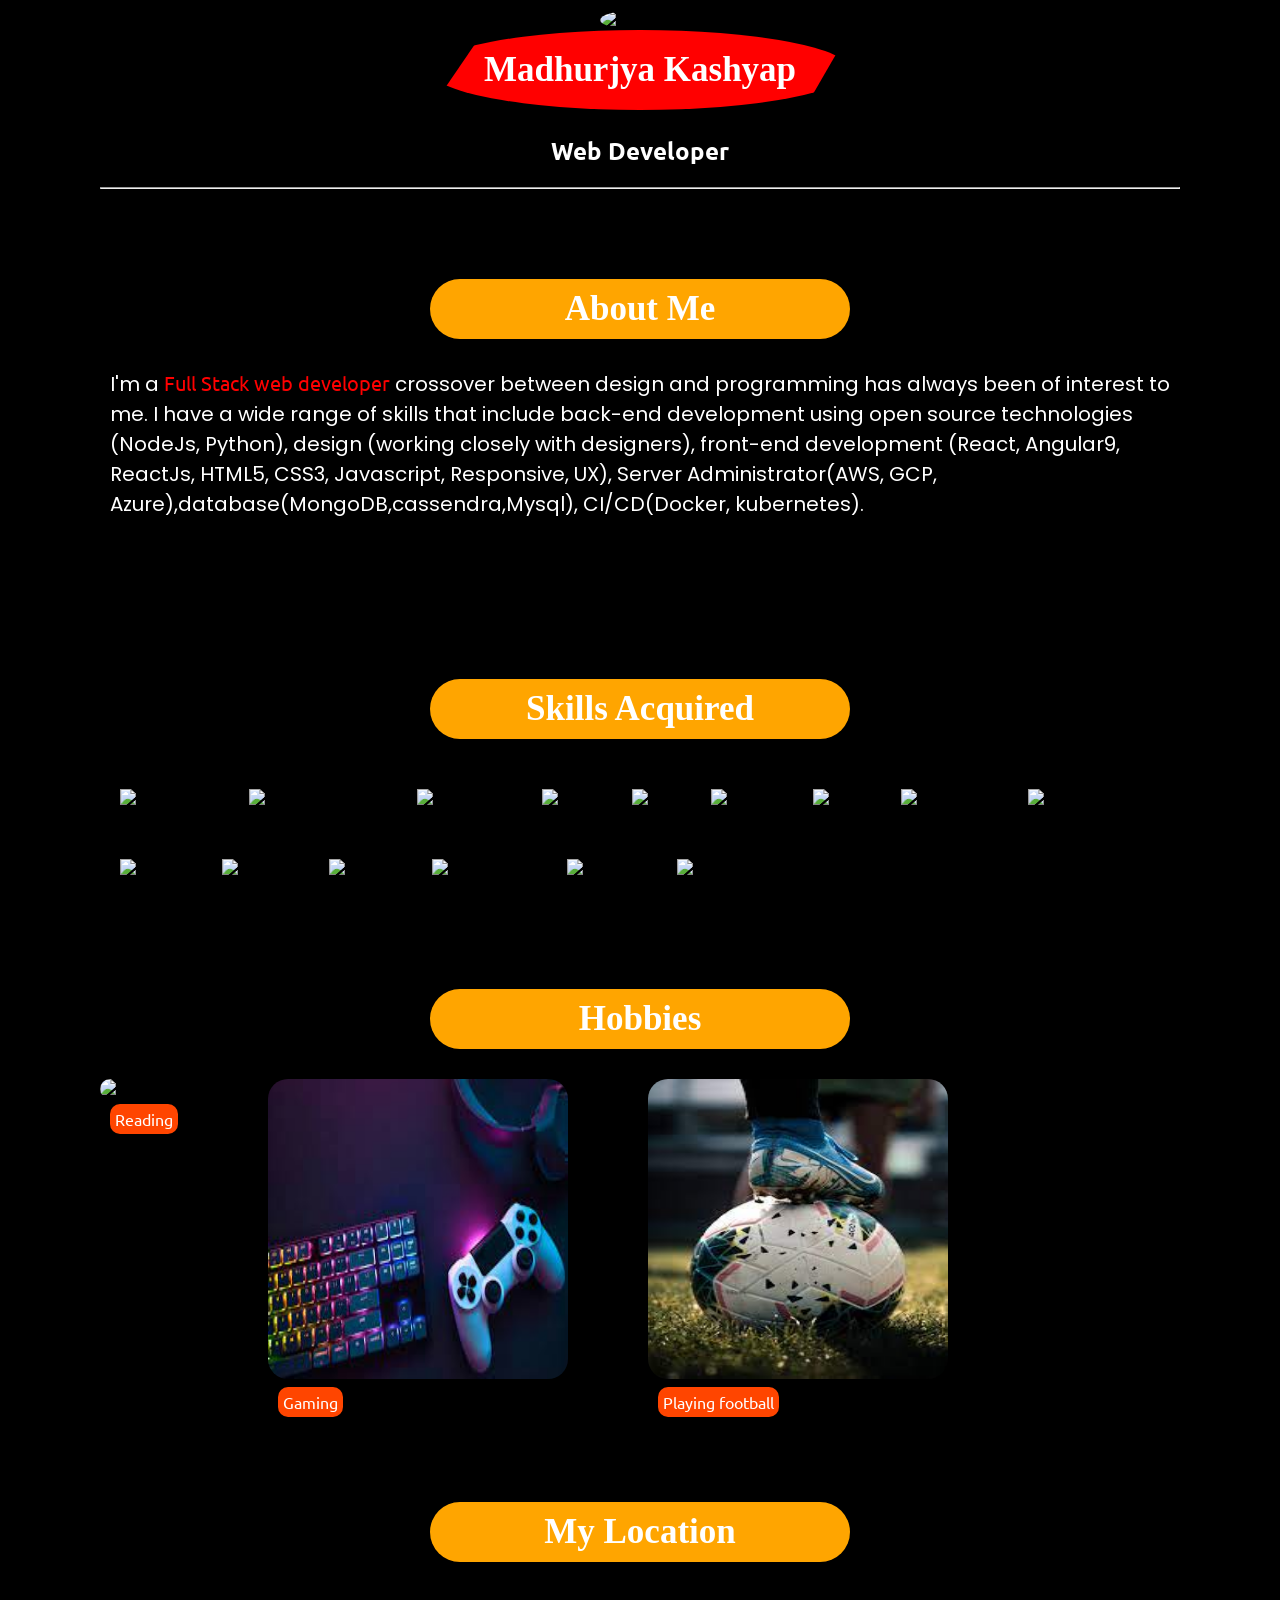
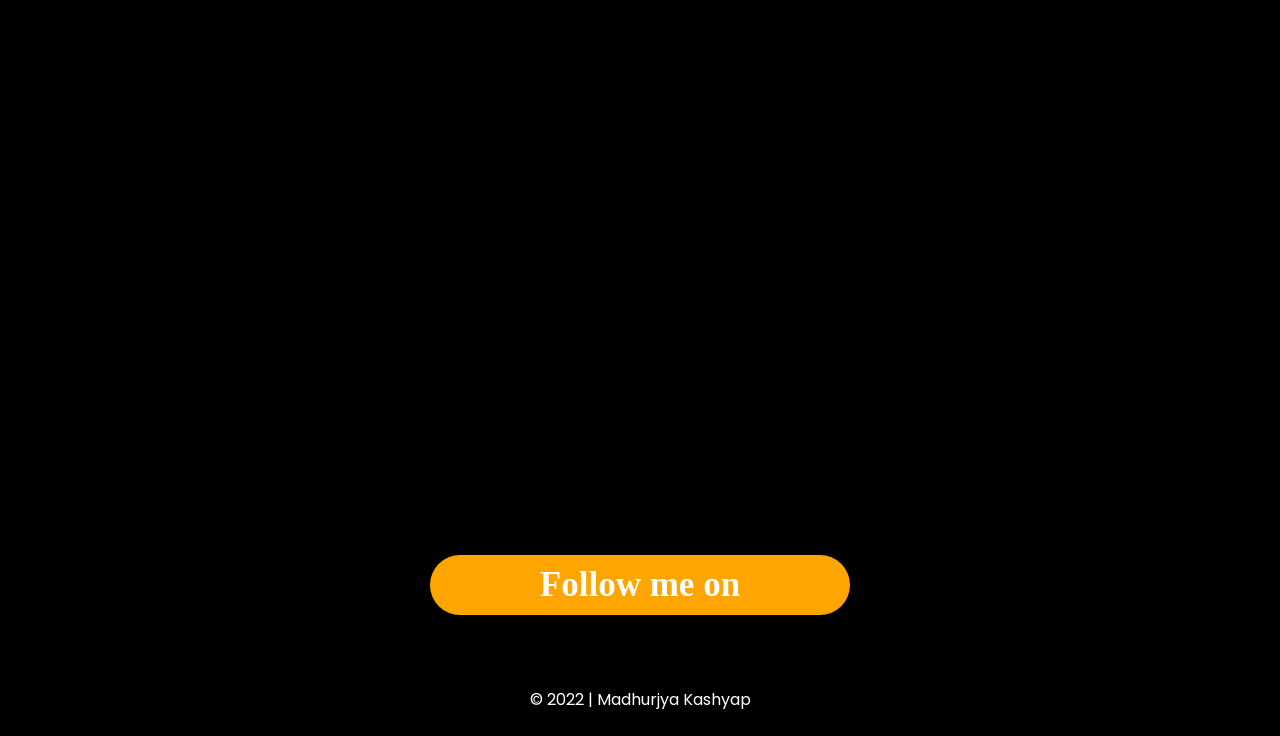
==== index.html @ ae686865 "first commit" ====
<!DOCTYPE html>
<html lang="en">
<head>
    <meta charset="UTF-8">
    <meta http-equiv="X-UA-Compatible" content="IE=edge">
    <meta name="viewport" content="width=device-width, initial-scale=1.0">
    <title>About Me</title>
    <link rel="preconnect" href="https://fonts.googleapis.com">
    <link rel="preconnect" href="https://fonts.gstatic.com" crossorigin>
    <link href="https://fonts.googleapis.com/css2?family=Arimo:ital@1&family=Libre+Baskerville&family=Lobster&family=Mochiy+Pop+One&    family=Playfair+Display&family=Poppins:wght@200&family=Raleway:wght@300&family=Ubuntu:wght@300&display=swap" rel="stylesheet">
    <link rel="preconnect" href="https://fonts.googleapis.com">
    <script src="https://kit.fontawesome.com/3f167df4c7.js" crossorigin="anonymous"></script>
    <link rel="stylesheet" href="About me.css">
</head>
<body>
    <div class="container">
        <img class='myphoto' src="/myphoto.png" alt="myphoto">
        <h1 class="main-hd">Madhurjya Kashyap</h1>
        <br>
        <h2>Web Developer</h2>
        <br>
        <hr>
    </div>
    <div class="contain">
        <h1 class="h1">About Me</h1>
        <p id="para">I'm a <span>Full Stack web developer</span> crossover between design and programming has always been of interest to me. I have a wide range of skills that include back-end development using open source technologies (NodeJs, Python), design (working closely with designers), front-end development (React, Angular9, ReactJs, HTML5, CSS3, Javascript, Responsive, UX), Server Administrator(AWS, GCP, Azure),database(MongoDB,cassendra,Mysql), CI/CD(Docker, kubernetes).</p>
    </div>
    <br>
    <br>
    <br>
    <div class="contain-3">
        <h1 class="h1">Skills Acquired</h1>
        <img class='program' src="https://raw.githubusercontent.com/devicons/devicon/master/icons/bootstrap/bootstrap-plain-wordmark.svg" alt="bootstrap">
        <img class='program' src="https://raw.githubusercontent.com/devicons/devicon/master/icons/c/c-original.svg" alt="c programming">
        <img class='program' src="https://raw.githubusercontent.com/devicons/devicon/master/icons/cplusplus/cplusplus-original.svg" alt="cplusplus">
        <img class='program' src="https://raw.githubusercontent.com/devicons/devicon/master/icons/css3/css3-original-wordmark.svg" alt="css3">
        <img class='program' src="https://camo.githubusercontent.com/fbfcb9e3dc648adc93bef37c718db16c52f617ad055a26de6dc3c21865c3321d/68747470733a2f2f7777772e766563746f726c6f676f2e7a6f6e652f6c6f676f732f6769742d73636d2f6769742d73636d2d69636f6e2e737667" alt="git">
        <img class='program' src="https://raw.githubusercontent.com/devicons/devicon/master/icons/html5/html5-original-wordmark.svg" alt="html5">
        <img class='program' src="https://raw.githubusercontent.com/devicons/devicon/master/icons/java/java-original.svg" alt="java">
        <img class='program' src="https://raw.githubusercontent.com/devicons/devicon/master/icons/javascript/javascript-original.svg" alt="javascript">
        <img class='program' src="https://raw.githubusercontent.com/devicons/devicon/master/icons/mongodb/mongodb-original-wordmark.svg" alt="mongodb">
        <img class='program' src="https://raw.githubusercontent.com/devicons/devicon/master/icons/mysql/mysql-original-wordmark.svg" alt="mysql">
        <img class='program' src="https://raw.githubusercontent.com/devicons/devicon/master/icons/nodejs/nodejs-original-wordmark.svg" alt="nodejs">
        <img class='program' src="https://raw.githubusercontent.com/devicons/devicon/master/icons/oracle/oracle-original.svg" alt="oracle">
        <img class='program' src="https://raw.githubusercontent.com/devicons/devicon/master/icons/postgresql/postgresql-original-wordmark.svg" alt="postgresql">
        <img class='program' src="https://raw.githubusercontent.com/devicons/devicon/master/icons/python/python-original.svg" alt="python">
        <img class='program' src="https://raw.githubusercontent.com/devicons/devicon/master/icons/react/react-original-wordmark.svg" alt="react">
    </div>
    <div class="contain-4">
        <h1 class="h1">Hobbies</h1>
    <div class="contain-5">
        <div class="div-1">
        <img class='h-photo' src="https://encrypted-tbn0.gstatic.com/images?q=tbn:ANd9GcQcvZx7k8d1BsinMhP-gMKNALRbrWWUSqhkmA&usqp=CAU" alt="books">
        <p><mark>Reading</mark></p>
        </div>
        <div class="div-1">
        <img class='h-photo' id="div-1" src="[data-uri]" alt="books">
        <p><mark>Gaming</mark></p>
        </div>
        <div class="div-1">
        <img class='h-photo' id="div-1" src="[data-uri]" alt="books">
        <p><mark>Playing football</mark></p>
        </div>
    </div>
    <div class="contain-6">
        <h1 class="loc-hd h1">My Location</h1>
        <iframe src="https://www.google.com/maps/embed?pb=!1m18!1m12!1m3!1d2766312.433719171!2d91.51268009573795!3d25.336455737479774!2m3!1f0!2f0!3f0!3m2!1i1024!2i768!4f13.1!3m3!1m2!1s0x374516c94c312d63%3A0xd11a73bb736719fb!2sAssam!5e0!3m2!1sen!2sin!4v1663596740925!5m2!1sen!2sin" width="600" height="450" style="border:0;" allowfullscreen="" loading="lazy" referrerpolicy="no-referrer-when-downgrade"></iframe>
    </div>
    <h1 class="fol-hd h1">Follow me on</h1>
    <div class="contain-7">
        <a href="https://www.linkedin.com/in/madhurjya-kashyap-8a107224a/" target="_blank"><i class="fa-brands fa-linkedin-in"></i></a>
        <a href="https://www.instagram.com/madhurjyakashyap215/" target="_blank"><i class="fa-brands fa-instagram"></i></a>
        <a href="https://github.com/Madhurjya216" target="_blank"><i class="fa-brands fa-github"></i></a>
        <a href="https://stackoverflow.com/users/20034662/madhurjya-kashyap" target="_blank"><i class="fa-brands fa-stack-overflow"></i></a>
    </div>
        <p id="copyright">&copy; 2022 | Madhurjya Kashyap</p>
</body>
</html>
---- About me.css ----
*{
    padding: 0;
    margin: 0;
    box-sizing: border-box; 
    font-family: 'Arimo', sans-serif;
    font-family: 'Libre Baskerville', serif;
    font-family: 'Lobster', cursive;
    font-family: 'Mochiy Pop One', sans-serif;
    font-family: 'Playfair Display', serif;
    font-family: 'Poppins', sans-serif;
    font-family: 'Raleway', sans-serif;
    font-family: 'Ubuntu', sans-serif;
}

body{
    background: black;
    margin: 10px 100px;
}

.myphoto{
    width: 300px;
    border-radius: 50%;
}

h1{
    color: white;
    padding: 20px;
    background-color: red;
    text-align: center;
    margin: 0px 330px;   
    clip-path: polygon(13% 0, 0 100%, 89% 100%, 100% 0%);
    font-family: 'Arimo', sans-serif;
    font-family: 'DynaPuff', cursive;
    font-size: 35px;
    border-radius: 50%;
}

.main-hd{
    padding: 20px 30px;;
}

.container{
    text-align: center;
}

h2{
    color: white;
    margin-top: 5px;;
}

.h1{
    margin-top: 90px;
    margin-bottom: 20px;;
    background: orange;
    color: white;
    border-radius: 40px;
    clip-path: none;
    padding: 10px 20px;;
}

p{
    color: white;
    padding: 10px;
}

#para{
    font-size: 20px;
    font-family: 'poppins';
}

.program{
    width: 100px;
    margin: 20px;
    padding-top: 10px;
}

.contain-5{
    display: flex; 
}

.div-1{
    padding-right: 80px;;
    padding-top: 10px;;
}

.h-photo{
    width: 300px;
    border-radius: 20px;
}

#div-1{
    height: 300px;
}

mark{
    padding: 5px;
    color: white;
    background: orangered;
    border-radius: 10px;
}

span{
    color: red;
}

iframe{
    width: 100%;
}

.loc-hd{
    margin-top: 80px;;
    margin-bottom: 20px;;
}

.fol-hd{
    margin-top: 120px;
    margin-bottom: 20px;
}

#copyright{
    text-align: center;
    font-family: 'poppins';
}

a i{
    font-size: 35px;
    padding: 60px;
}

.contain-7{
    margin-left: 21%;
}

.fa-linkedin-in{
    color: blue;
}

.fa-instagram{
    color: red;
}

.fa-github{
    color: rgb(85, 1, 175)
}

.fa-stack-overflow{
    color: yellow;
}
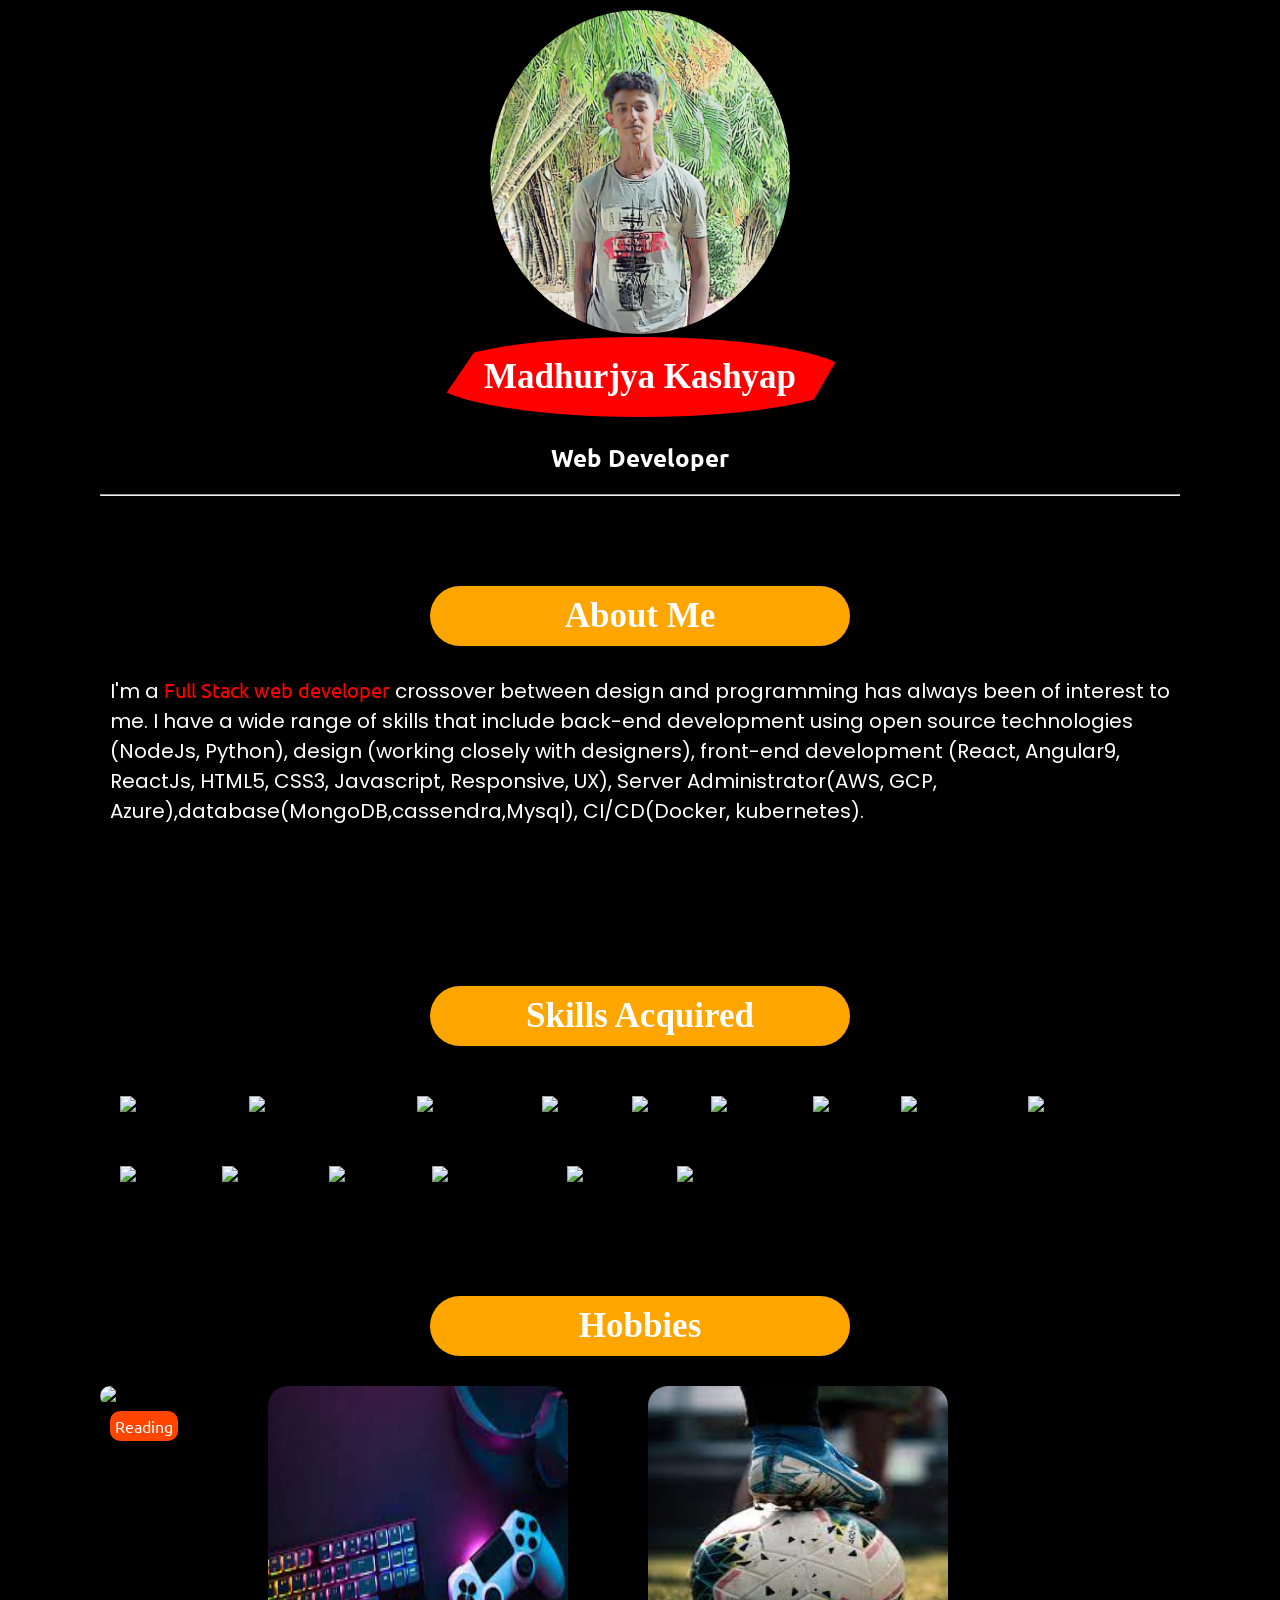
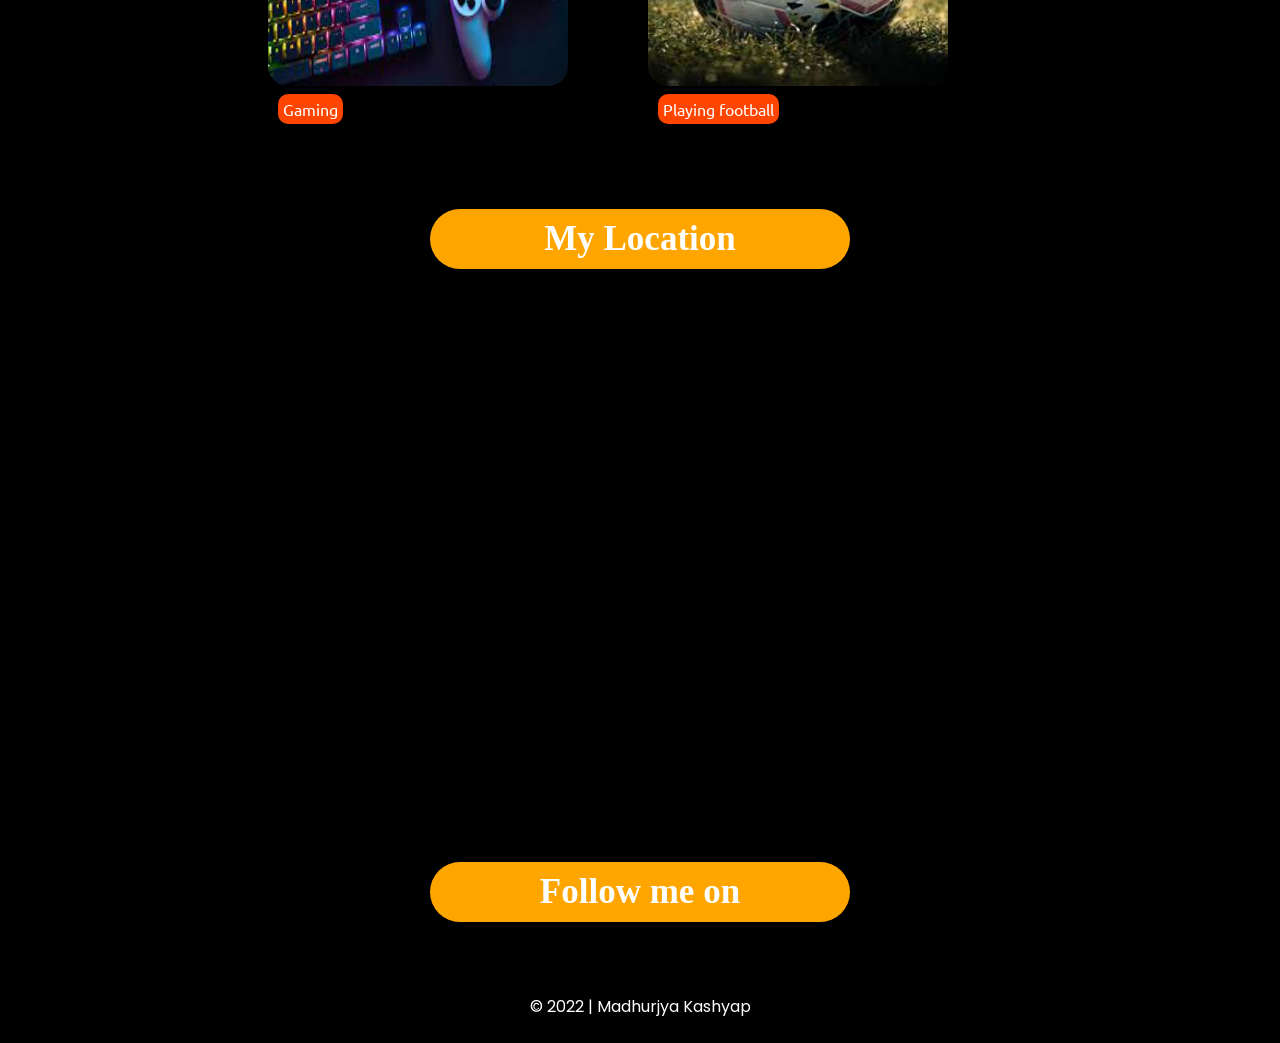
==== commit 399aa009: "first commit" ====
--- a/index.html
+++ b/index.html
@@ -11,6 +11,156 @@
     <link rel="preconnect" href="https://fonts.googleapis.com">
     <script src="https://kit.fontawesome.com/3f167df4c7.js" crossorigin="anonymous"></script>
     <link rel="stylesheet" href="About me.css">
+    <style>
+        *{
+        padding: 0;
+        margin: 0;
+        box-sizing: border-box; 
+        font-family: 'Arimo', sans-serif;
+        font-family: 'Libre Baskerville', serif;
+        font-family: 'Lobster', cursive;
+        font-family: 'Mochiy Pop One', sans-serif;
+        font-family: 'Playfair Display', serif;
+        font-family: 'Poppins', sans-serif;
+        font-family: 'Raleway', sans-serif;
+        font-family: 'Ubuntu', sans-serif;
+    }
+    
+    body{
+        background: black;
+        margin: 10px 100px;
+    }
+    
+    .myphoto{
+        width: 300px;
+        border-radius: 50%;
+    }
+    
+    h1{
+        color: white;
+        padding: 20px;
+        background-color: red;
+        text-align: center;
+        margin: 0px 330px;   
+        clip-path: polygon(13% 0, 0 100%, 89% 100%, 100% 0%);
+        font-family: 'Arimo', sans-serif;
+        font-family: 'DynaPuff', cursive;
+        font-size: 35px;
+        border-radius: 50%;
+    }
+    
+    .main-hd{
+        padding: 20px 30px;;
+    }
+    
+    .container{
+        text-align: center;
+    }
+    
+    h2{
+        color: white;
+        margin-top: 5px;;
+    }
+    
+    .h1{
+        margin-top: 90px;
+        margin-bottom: 20px;;
+        background: orange;
+        color: white;
+        border-radius: 40px;
+        clip-path: none;
+        padding: 10px 20px;;
+    }
+    
+    p{
+        color: white;
+        padding: 10px;
+    }
+    
+    #para{
+        font-size: 20px;
+        font-family: 'poppins';
+    }
+    
+    .program{
+        width: 100px;
+        margin: 20px;
+        padding-top: 10px;
+    }
+    
+    .contain-5{
+        display: flex; 
+    }
+    
+    .div-1{
+        padding-right: 80px;;
+        padding-top: 10px;;
+    }
+    
+    .h-photo{
+        width: 300px;
+        border-radius: 20px;
+    }
+    
+    #div-1{
+        height: 300px;
+    }
+    
+    mark{
+        padding: 5px;
+        color: white;
+        background: orangered;
+        border-radius: 10px;
+    }
+    
+    span{
+        color: red;
+    }
+    
+    iframe{
+        width: 100%;
+    }
+    
+    .loc-hd{
+        margin-top: 80px;;
+        margin-bottom: 20px;;
+    }
+    
+    .fol-hd{
+        margin-top: 120px;
+        margin-bottom: 20px;
+    }
+    
+    #copyright{
+        text-align: center;
+        font-family: 'poppins';
+    }
+    
+    a i{
+        font-size: 35px;
+        padding: 60px;
+    }
+    
+    .contain-7{
+        margin-left: 21%;
+    }
+    
+    .fa-linkedin-in{
+        color: blue;
+    }
+    
+    .fa-instagram{
+        color: red;
+    }
+    
+    .fa-github{
+        color: rgb(85, 1, 175)
+    }
+    
+    .fa-stack-overflow{
+        color: yellow;
+    }
+    </style>
 </head>
 <body>
     <div class="container">
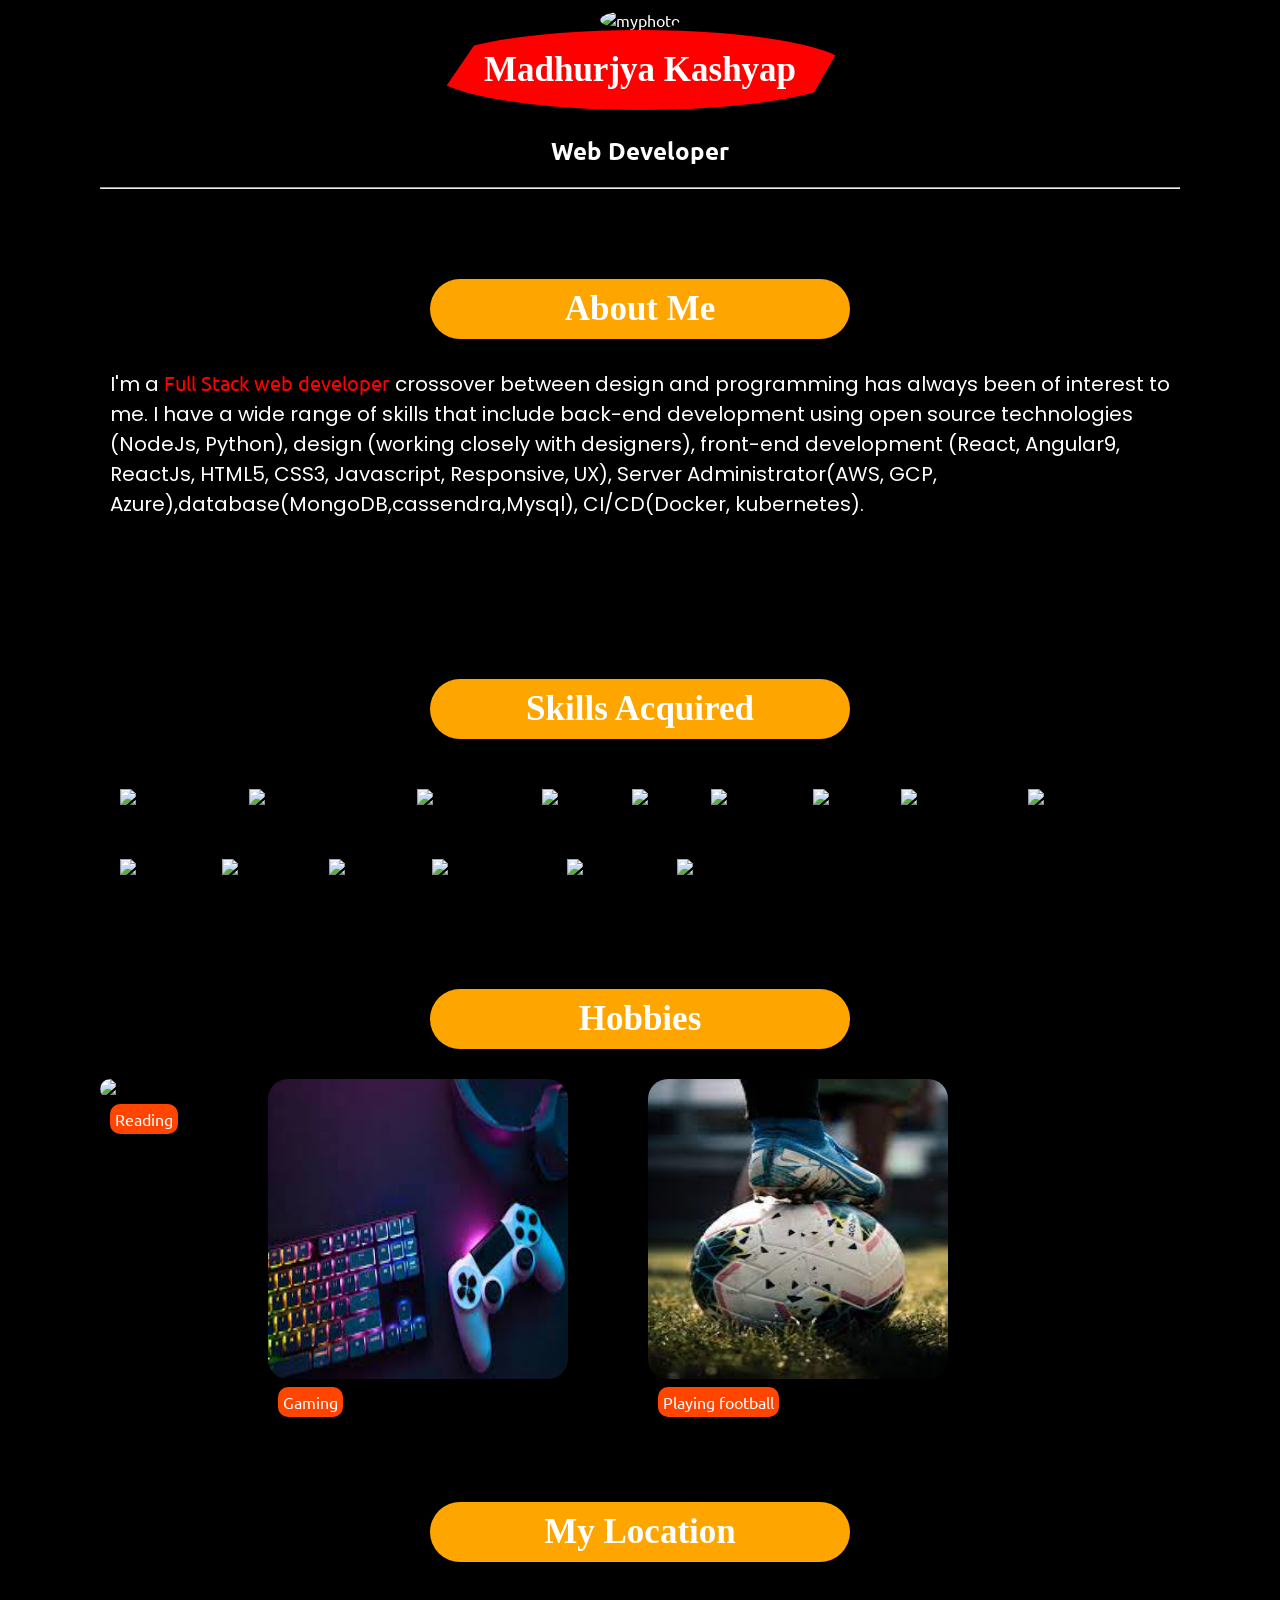
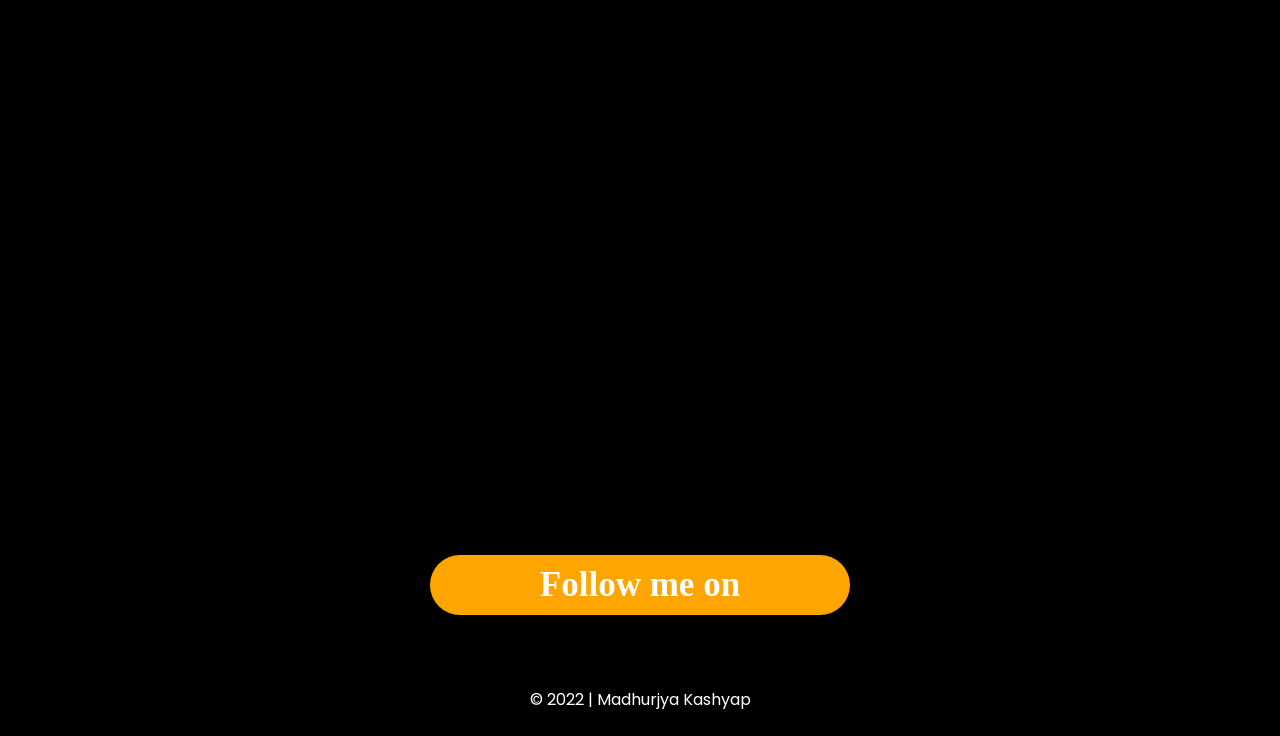
==== commit 7a08d02b: "first commit" ====
--- a/index.html
+++ b/index.html
@@ -10,7 +10,6 @@
     <link href="https://fonts.googleapis.com/css2?family=Arimo:ital@1&family=Libre+Baskerville&family=Lobster&family=Mochiy+Pop+One&    family=Playfair+Display&family=Poppins:wght@200&family=Raleway:wght@300&family=Ubuntu:wght@300&display=swap" rel="stylesheet">
     <link rel="preconnect" href="https://fonts.googleapis.com">
     <script src="https://kit.fontawesome.com/3f167df4c7.js" crossorigin="anonymous"></script>
-    <link rel="stylesheet" href="About me.css">
     <style>
         *{
         padding: 0;
@@ -34,6 +33,7 @@
     .myphoto{
         width: 300px;
         border-radius: 50%;
+        color: white;
     }
     
     h1{
@@ -164,7 +164,7 @@
 </head>
 <body>
     <div class="container">
-        <img class='myphoto' src="/myphoto.png" alt="myphoto">
+        <img class='myphoto' src="https://avatars.githubusercontent.com/u/111265899?v=4" alt="myphoto">
         <h1 class="main-hd">Madhurjya Kashyap</h1>
         <br>
         <h2>Web Developer</h2>
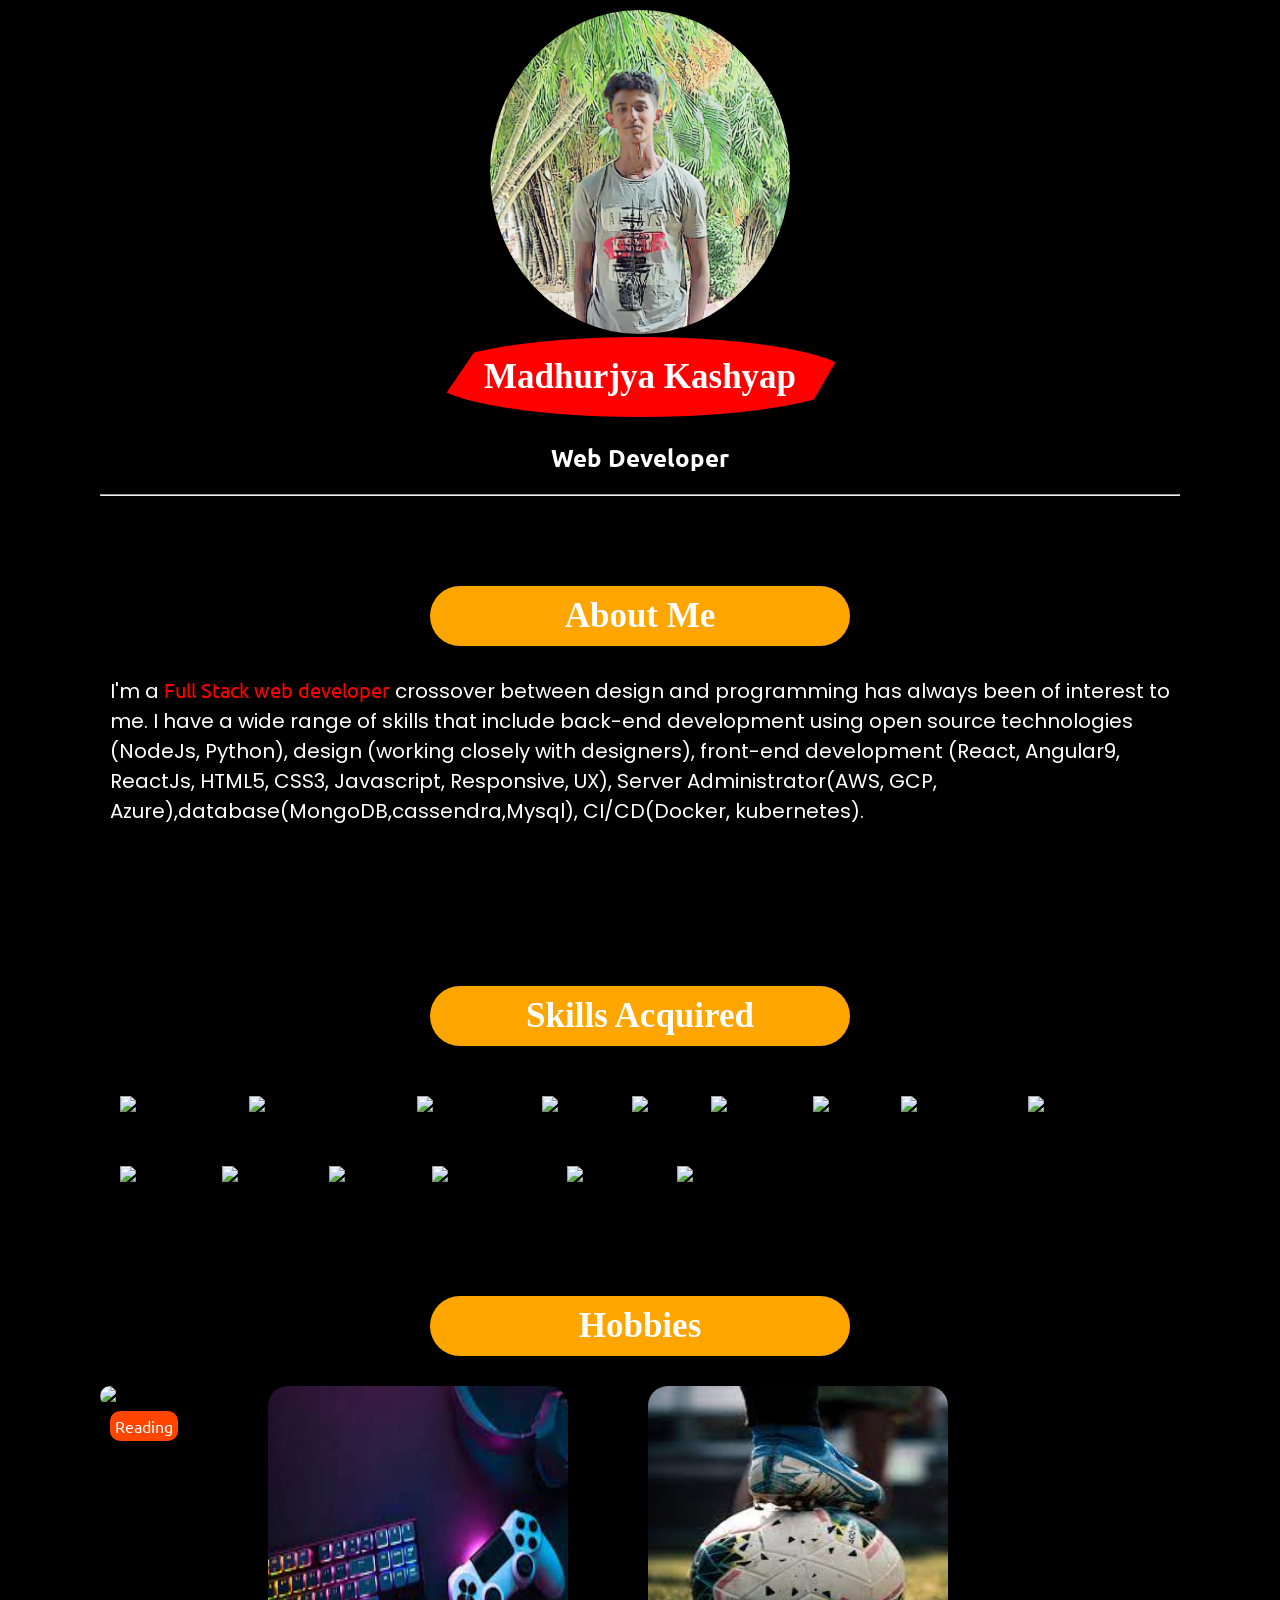
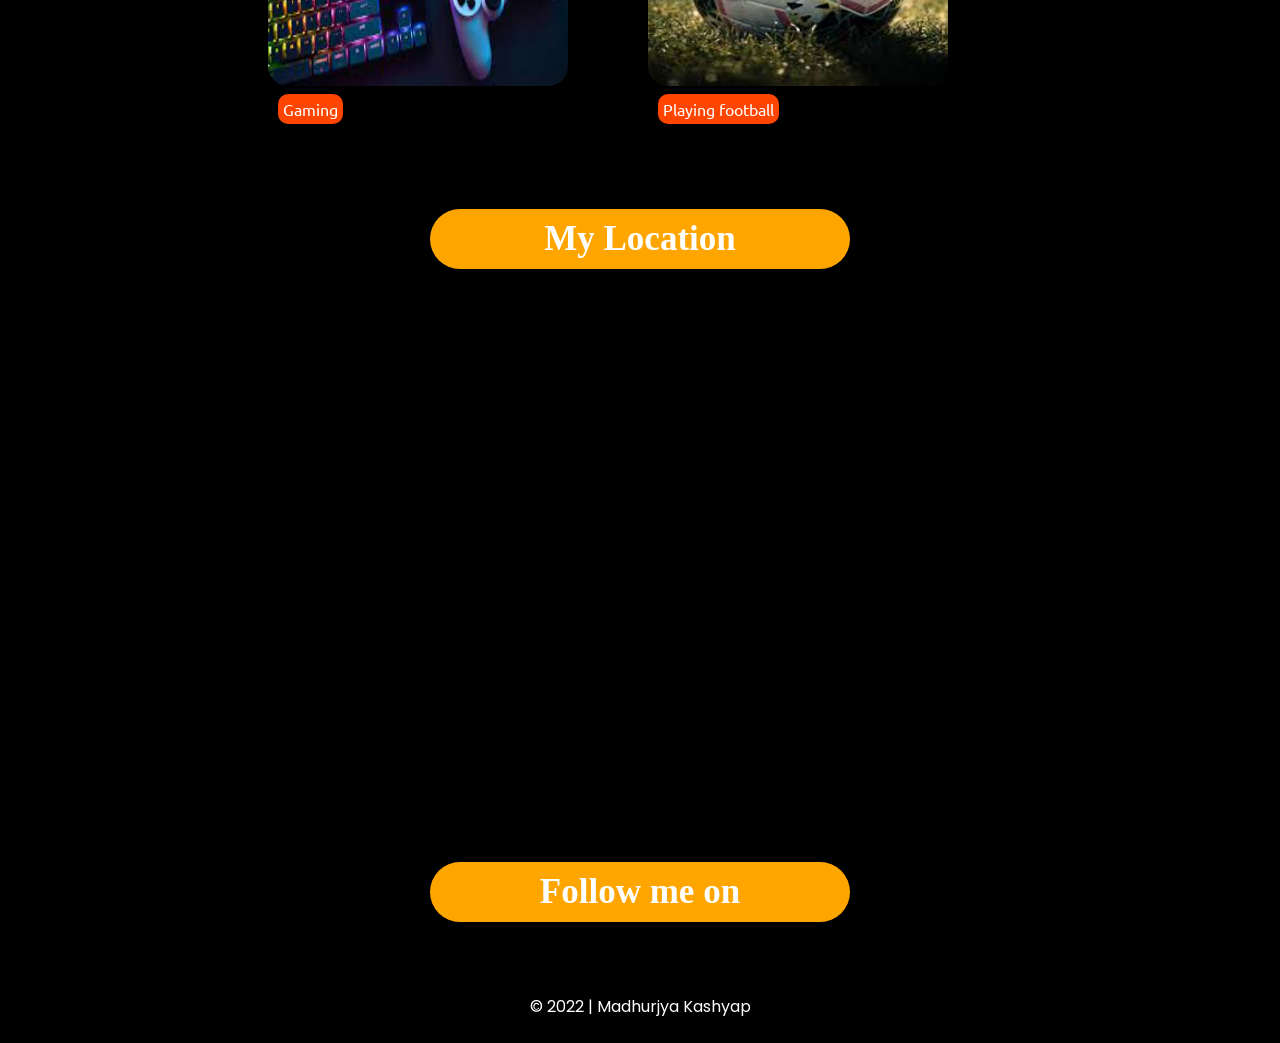
==== commit 19def143: "first commit" ====
--- a/index.html
+++ b/index.html
@@ -164,7 +164,7 @@
 </head>
 <body>
     <div class="container">
-        <img class='myphoto' src="https://avatars.githubusercontent.com/u/111265899?v=4" alt="myphoto">
+        <img class='myphoto' src="myphoto.png" alt="myphoto">
         <h1 class="main-hd">Madhurjya Kashyap</h1>
         <br>
         <h2>Web Developer</h2>
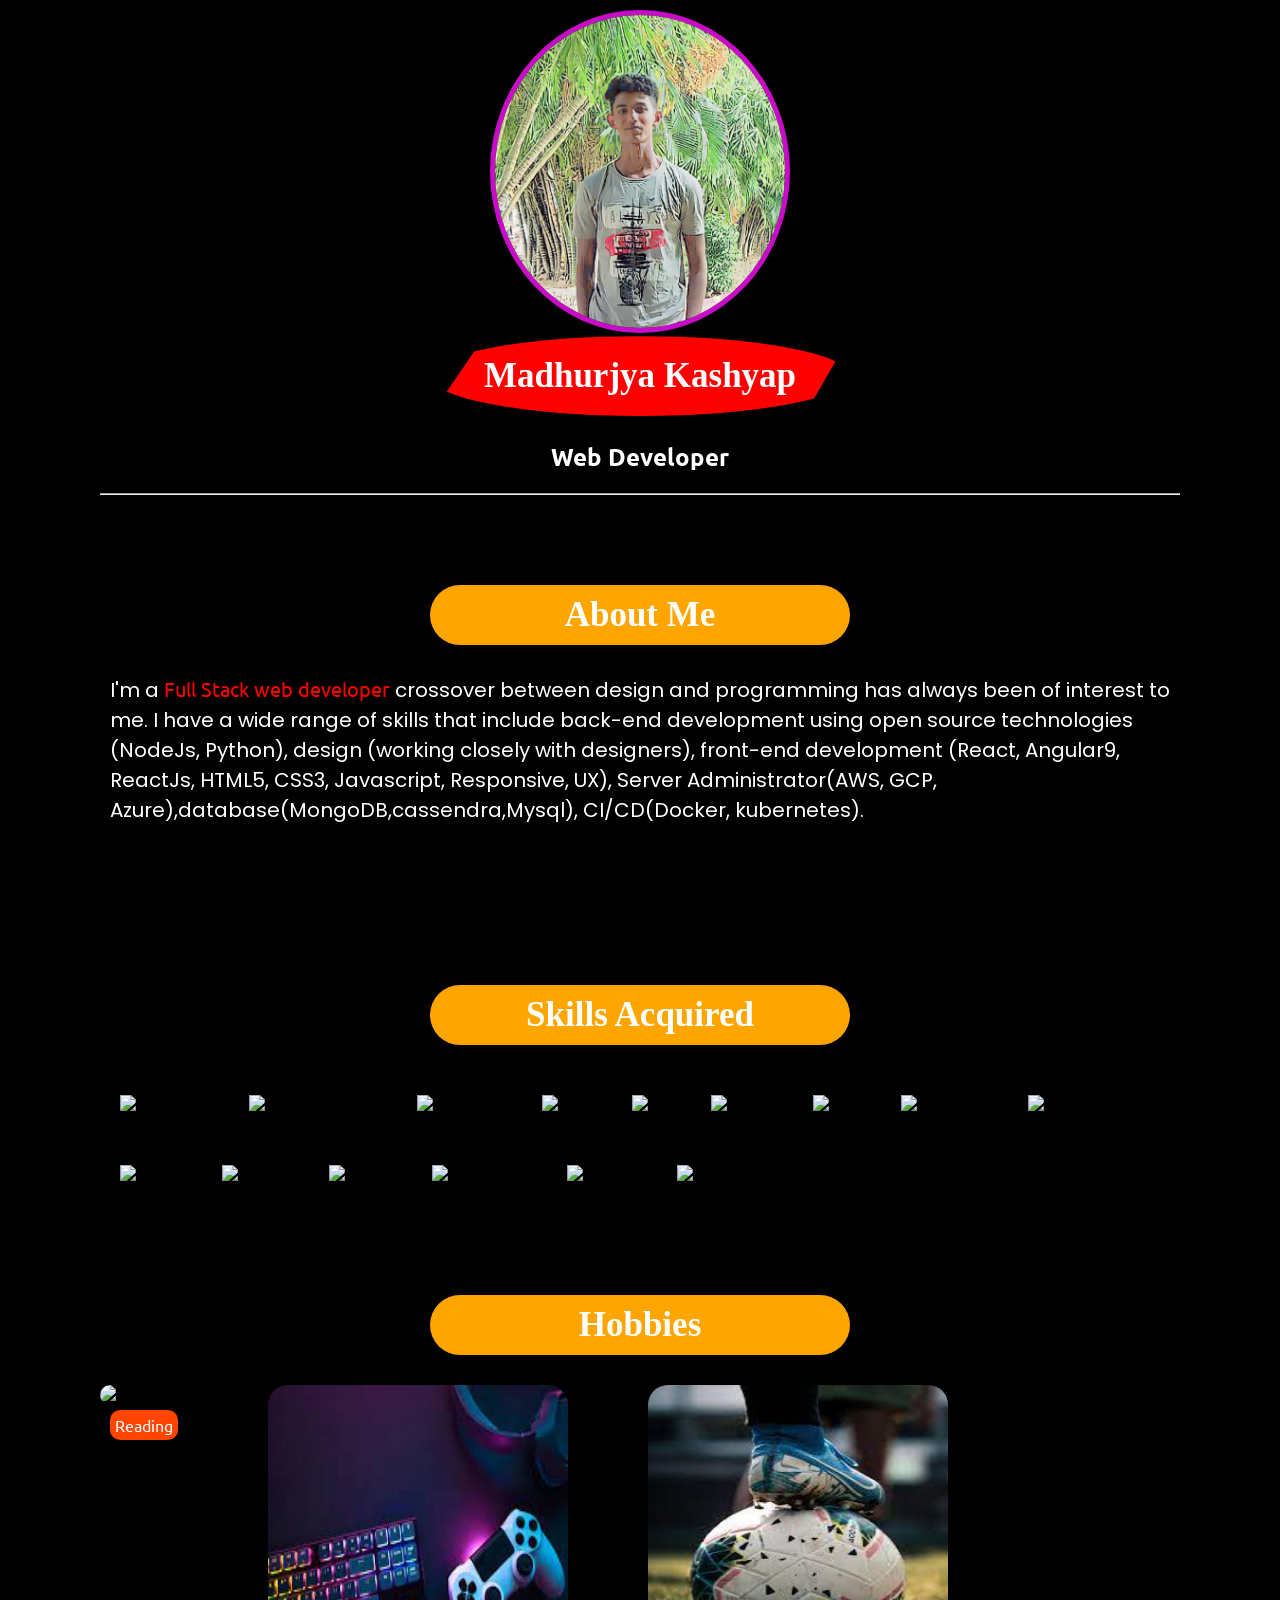
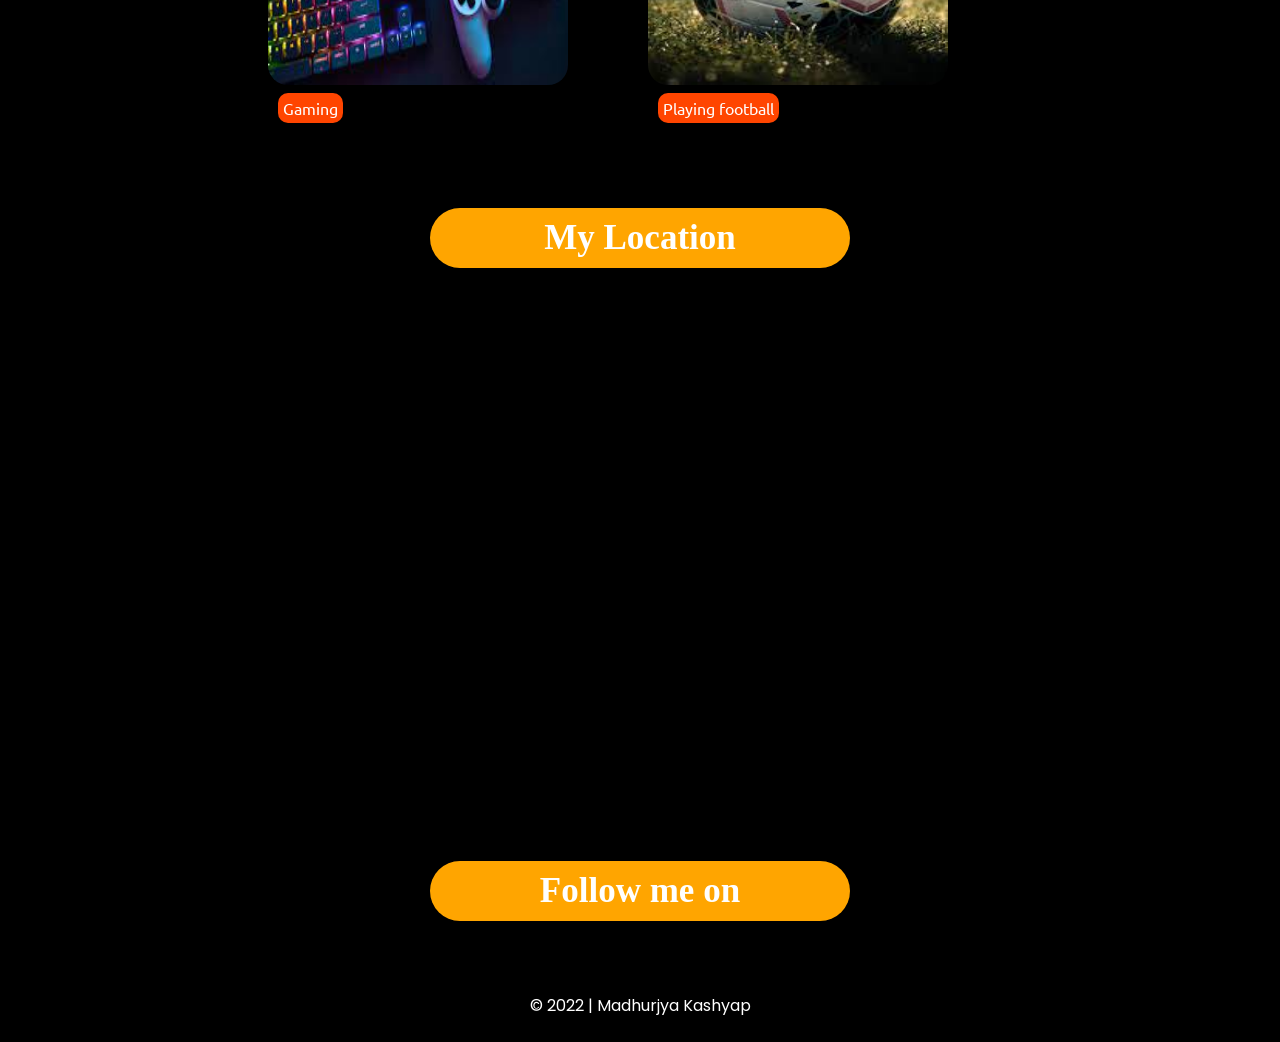
==== commit 73ad7f09: "first commit" ====
--- a/index.html
+++ b/index.html
@@ -34,6 +34,7 @@
         width: 300px;
         border-radius: 50%;
         color: white;
+        border: 5px solid #ca0cca; 
     }
     
     h1{
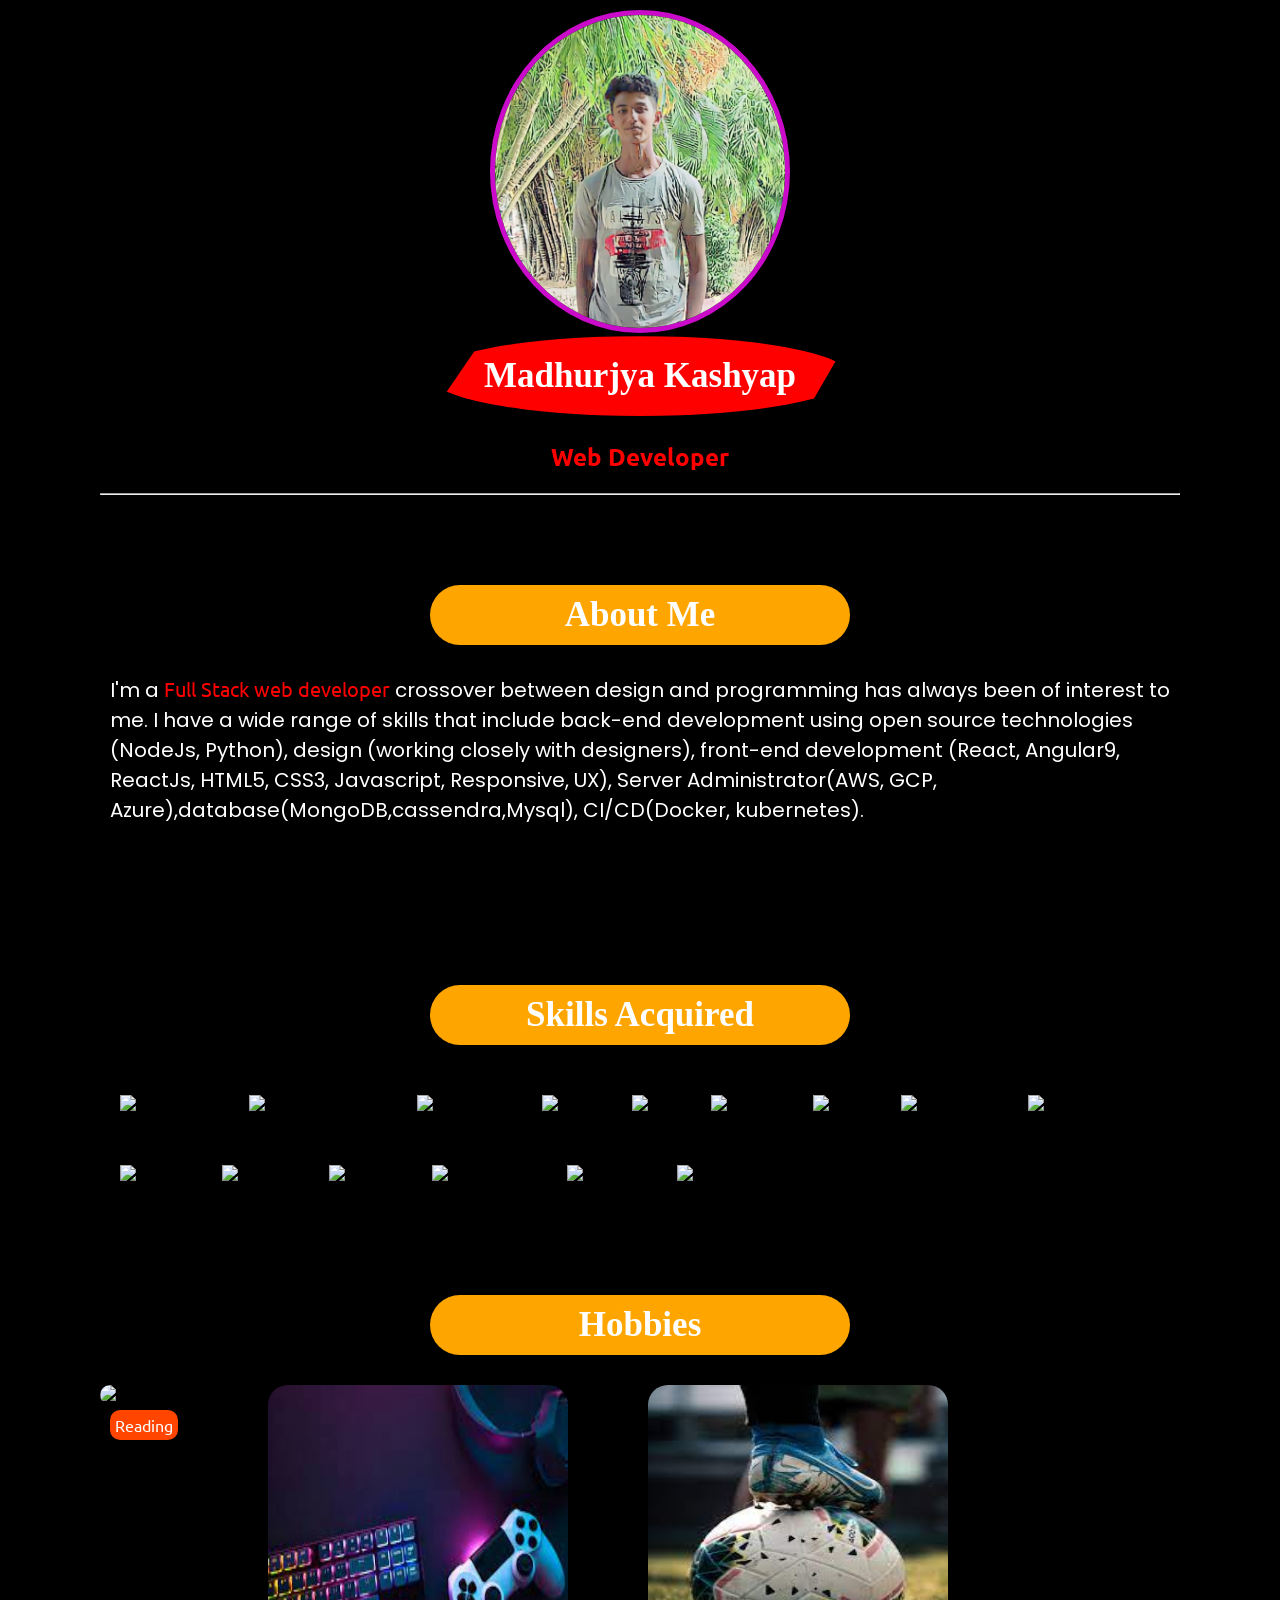
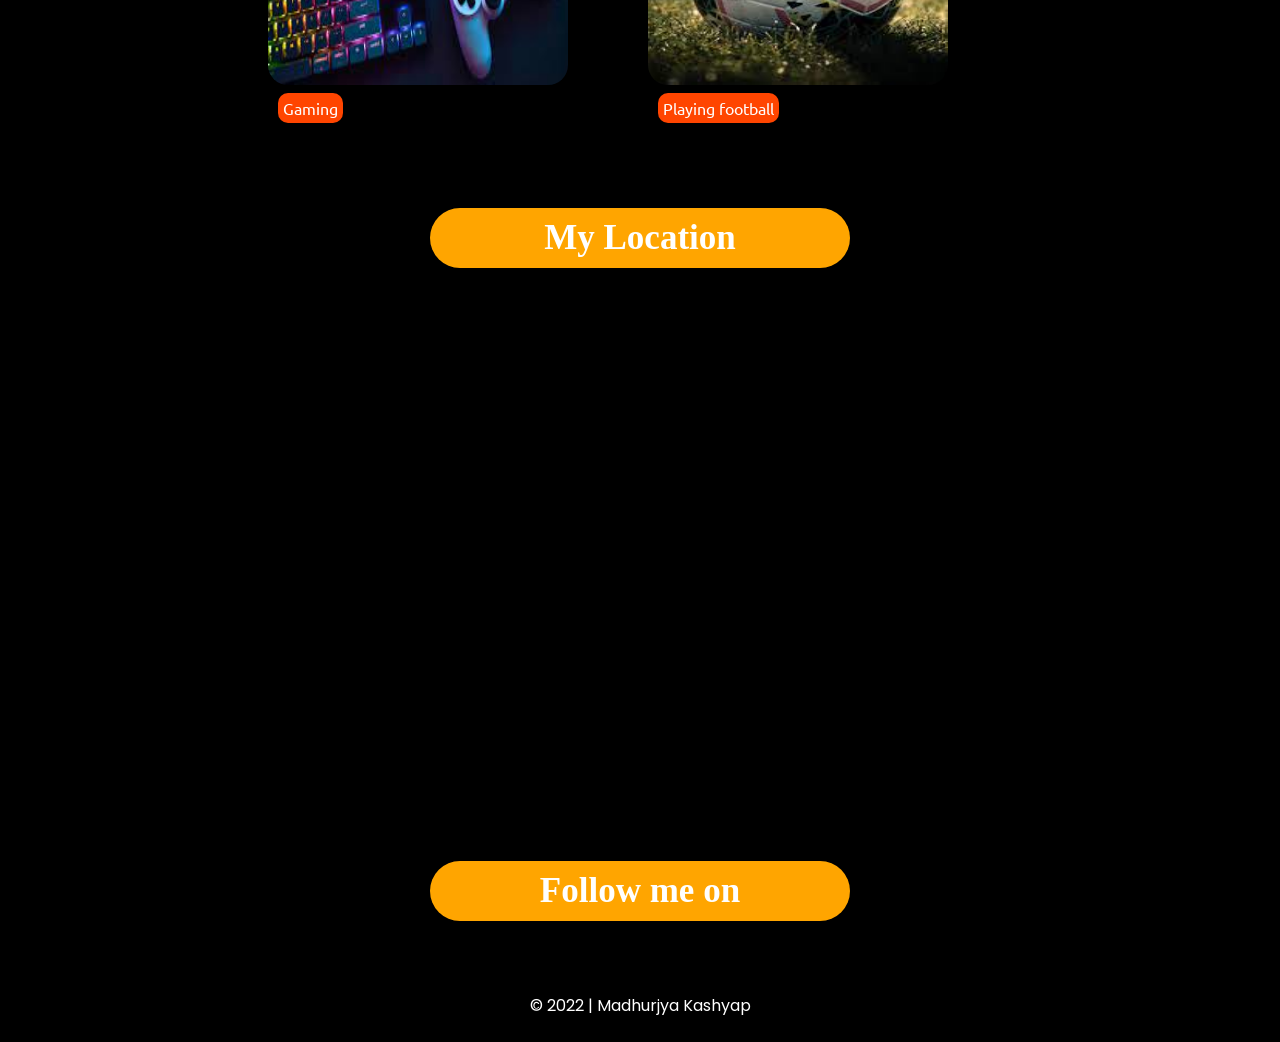
==== commit 8152a682: "first commit" ====
--- a/index.html
+++ b/index.html
@@ -10,168 +10,24 @@
     <link href="https://fonts.googleapis.com/css2?family=Arimo:ital@1&family=Libre+Baskerville&family=Lobster&family=Mochiy+Pop+One&    family=Playfair+Display&family=Poppins:wght@200&family=Raleway:wght@300&family=Ubuntu:wght@300&display=swap" rel="stylesheet">
     <link rel="preconnect" href="https://fonts.googleapis.com">
     <script src="https://kit.fontawesome.com/3f167df4c7.js" crossorigin="anonymous"></script>
-    <style>
-        *{
-        padding: 0;
-        margin: 0;
-        box-sizing: border-box; 
-        font-family: 'Arimo', sans-serif;
-        font-family: 'Libre Baskerville', serif;
-        font-family: 'Lobster', cursive;
-        font-family: 'Mochiy Pop One', sans-serif;
-        font-family: 'Playfair Display', serif;
-        font-family: 'Poppins', sans-serif;
-        font-family: 'Raleway', sans-serif;
-        font-family: 'Ubuntu', sans-serif;
-    }
-    
-    body{
-        background: black;
-        margin: 10px 100px;
-    }
-    
-    .myphoto{
-        width: 300px;
-        border-radius: 50%;
-        color: white;
-        border: 5px solid #ca0cca; 
-    }
-    
-    h1{
-        color: white;
-        padding: 20px;
-        background-color: red;
-        text-align: center;
-        margin: 0px 330px;   
-        clip-path: polygon(13% 0, 0 100%, 89% 100%, 100% 0%);
-        font-family: 'Arimo', sans-serif;
-        font-family: 'DynaPuff', cursive;
-        font-size: 35px;
-        border-radius: 50%;
-    }
-    
-    .main-hd{
-        padding: 20px 30px;;
-    }
-    
-    .container{
-        text-align: center;
-    }
-    
-    h2{
-        color: white;
-        margin-top: 5px;;
-    }
-    
-    .h1{
-        margin-top: 90px;
-        margin-bottom: 20px;;
-        background: orange;
-        color: white;
-        border-radius: 40px;
-        clip-path: none;
-        padding: 10px 20px;;
-    }
-    
-    p{
-        color: white;
-        padding: 10px;
-    }
-    
-    #para{
-        font-size: 20px;
-        font-family: 'poppins';
-    }
-    
-    .program{
-        width: 100px;
-        margin: 20px;
-        padding-top: 10px;
-    }
-    
-    .contain-5{
-        display: flex; 
-    }
-    
-    .div-1{
-        padding-right: 80px;;
-        padding-top: 10px;;
-    }
-    
-    .h-photo{
-        width: 300px;
-        border-radius: 20px;
-    }
-    
-    #div-1{
-        height: 300px;
-    }
-    
-    mark{
-        padding: 5px;
-        color: white;
-        background: orangered;
-        border-radius: 10px;
-    }
-    
-    span{
-        color: red;
-    }
-    
-    iframe{
-        width: 100%;
-    }
-    
-    .loc-hd{
-        margin-top: 80px;;
-        margin-bottom: 20px;;
-    }
-    
-    .fol-hd{
-        margin-top: 120px;
-        margin-bottom: 20px;
-    }
-    
-    #copyright{
-        text-align: center;
-        font-family: 'poppins';
-    }
-    
-    a i{
-        font-size: 35px;
-        padding: 60px;
-    }
-    
-    .contain-7{
-        margin-left: 21%;
-    }
-    
-    .fa-linkedin-in{
-        color: blue;
-    }
-    
-    .fa-instagram{
-        color: red;
-    }
-    
-    .fa-github{
-        color: rgb(85, 1, 175)
-    }
-    
-    .fa-stack-overflow{
-        color: yellow;
-    }
-    </style>
+    <link rel="stylesheet" href="style.css">
 </head>
 <body>
+
+    <!------------------------------ HEADING PART ---------------------------------->
+
     <div class="container">
         <img class='myphoto' src="myphoto.png" alt="myphoto">
         <h1 class="main-hd">Madhurjya Kashyap</h1>
         <br>
-        <h2>Web Developer</h2>
+        <h2><span>Web Developer</span></h2>
         <br>
         <hr>
     </div>
+
+    <!----------------------------------- ABOUT PART ------------------------------------>
+
+
     <div class="contain">
         <h1 class="h1">About Me</h1>
         <p id="para">I'm a <span>Full Stack web developer</span> crossover between design and programming has always been of interest to me. I have a wide range of skills that include back-end development using open source technologies (NodeJs, Python), design (working closely with designers), front-end development (React, Angular9, ReactJs, HTML5, CSS3, Javascript, Responsive, UX), Server Administrator(AWS, GCP, Azure),database(MongoDB,cassendra,Mysql), CI/CD(Docker, kubernetes).</p>
@@ -179,6 +35,9 @@
     <br>
     <br>
     <br>
+
+    <!-------------------------------- SKILLS PART -------------------------------------->
+
     <div class="contain-3">
         <h1 class="h1">Skills Acquired</h1>
         <img class='program' src="https://raw.githubusercontent.com/devicons/devicon/master/icons/bootstrap/bootstrap-plain-wordmark.svg" alt="bootstrap">
@@ -197,6 +56,9 @@
         <img class='program' src="https://raw.githubusercontent.com/devicons/devicon/master/icons/python/python-original.svg" alt="python">
         <img class='program' src="https://raw.githubusercontent.com/devicons/devicon/master/icons/react/react-original-wordmark.svg" alt="react">
     </div>
+
+    <!------------------------------- HOBBIES PART ---------------------------------->
+
     <div class="contain-4">
         <h1 class="h1">Hobbies</h1>
     <div class="contain-5">
@@ -213,10 +75,20 @@
         <p><mark>Playing football</mark></p>
         </div>
     </div>
+
+
+    <!------------------------------ LOCATION PART ------------------------------->
+
+
+
     <div class="contain-6">
         <h1 class="loc-hd h1">My Location</h1>
         <iframe src="https://www.google.com/maps/embed?pb=!1m18!1m12!1m3!1d2766312.433719171!2d91.51268009573795!3d25.336455737479774!2m3!1f0!2f0!3f0!3m2!1i1024!2i768!4f13.1!3m3!1m2!1s0x374516c94c312d63%3A0xd11a73bb736719fb!2sAssam!5e0!3m2!1sen!2sin!4v1663596740925!5m2!1sen!2sin" width="600" height="450" style="border:0;" allowfullscreen="" loading="lazy" referrerpolicy="no-referrer-when-downgrade"></iframe>
     </div>
+
+    <!----------------------------------- FOLLOW PART ----------------------------------->
+
+
     <h1 class="fol-hd h1">Follow me on</h1>
     <div class="contain-7">
         <a href="https://www.linkedin.com/in/madhurjya-kashyap-8a107224a/" target="_blank"><i class="fa-brands fa-linkedin-in"></i></a>
@@ -224,6 +96,11 @@
         <a href="https://github.com/Madhurjya216" target="_blank"><i class="fa-brands fa-github"></i></a>
         <a href="https://stackoverflow.com/users/20034662/madhurjya-kashyap" target="_blank"><i class="fa-brands fa-stack-overflow"></i></a>
     </div>
+
+
+    <!------------------------------- COPY RIGHT PART ------------------------------------>
+
+
         <p id="copyright">&copy; 2022 | Madhurjya Kashyap</p>
 </body>
 </html>
--- a/style.css
+++ b/style.css
@@ -0,0 +1,151 @@
+*{
+    padding: 0;
+    margin: 0;
+    box-sizing: border-box; 
+    font-family: 'Arimo', sans-serif;
+    font-family: 'Libre Baskerville', serif;
+    font-family: 'Lobster', cursive;
+    font-family: 'Mochiy Pop One', sans-serif;
+    font-family: 'Playfair Display', serif;
+    font-family: 'Poppins', sans-serif;
+    font-family: 'Raleway', sans-serif;
+    font-family: 'Ubuntu', sans-serif;
+}
+
+body{
+    background: black;
+    margin: 10px 100px;
+}
+
+.myphoto{
+    width: 300px;
+    border-radius: 50%;
+    color: white;
+    border: 5px solid #ca0cca; 
+}
+
+h1{
+    color: white;
+    padding: 20px;
+    background-color: red;
+    text-align: center;
+    margin: 0px 330px;   
+    clip-path: polygon(13% 0, 0 100%, 89% 100%, 100% 0%);
+    font-family: 'Arimo', sans-serif;
+    font-family: 'DynaPuff', cursive;
+    font-size: 35px;
+    border-radius: 50%;
+}
+
+.main-hd{
+    padding: 20px 30px;;
+}
+
+.container{
+    text-align: center;
+}
+
+h2{
+    color: white;
+    margin-top: 5px;;
+}
+
+.h1{
+    margin-top: 90px;
+    margin-bottom: 20px;;
+    background: orange;
+    color: white;
+    border-radius: 40px;
+    clip-path: none;
+    padding: 10px 20px;;
+}
+
+p{
+    color: white;
+    padding: 10px;
+}
+
+#para{
+    font-size: 20px;
+    font-family: 'poppins';
+}
+
+.program{
+    width: 100px;
+    margin: 20px;
+    padding-top: 10px;
+}
+
+.contain-5{
+    display: flex; 
+}
+
+.div-1{
+    padding-right: 80px;;
+    padding-top: 10px;;
+}
+
+.h-photo{
+    width: 300px;
+    border-radius: 20px;
+}
+
+#div-1{
+    height: 300px;
+}
+
+mark{
+    padding: 5px;
+    color: white;
+    background: orangered;
+    border-radius: 10px;
+}
+
+span{
+    color: red;
+}
+
+iframe{
+    width: 100%;
+}
+
+.loc-hd{
+    margin-top: 80px;;
+    margin-bottom: 20px;;
+}
+
+.fol-hd{
+    margin-top: 120px;
+    margin-bottom: 20px;
+}
+
+#copyright{
+    text-align: center;
+    font-family: 'poppins';
+}
+
+a i{
+    font-size: 35px;
+    padding: 60px;
+}
+
+.contain-7{
+    margin-left: 21%;
+}
+
+.fa-linkedin-in{
+    color: blue;
+}
+
+.fa-instagram{
+    color: red;
+}
+
+.fa-github{
+    color: rgb(85, 1, 175)
+}
+
+.fa-stack-overflow{
+    color: yellow;
+}
+
